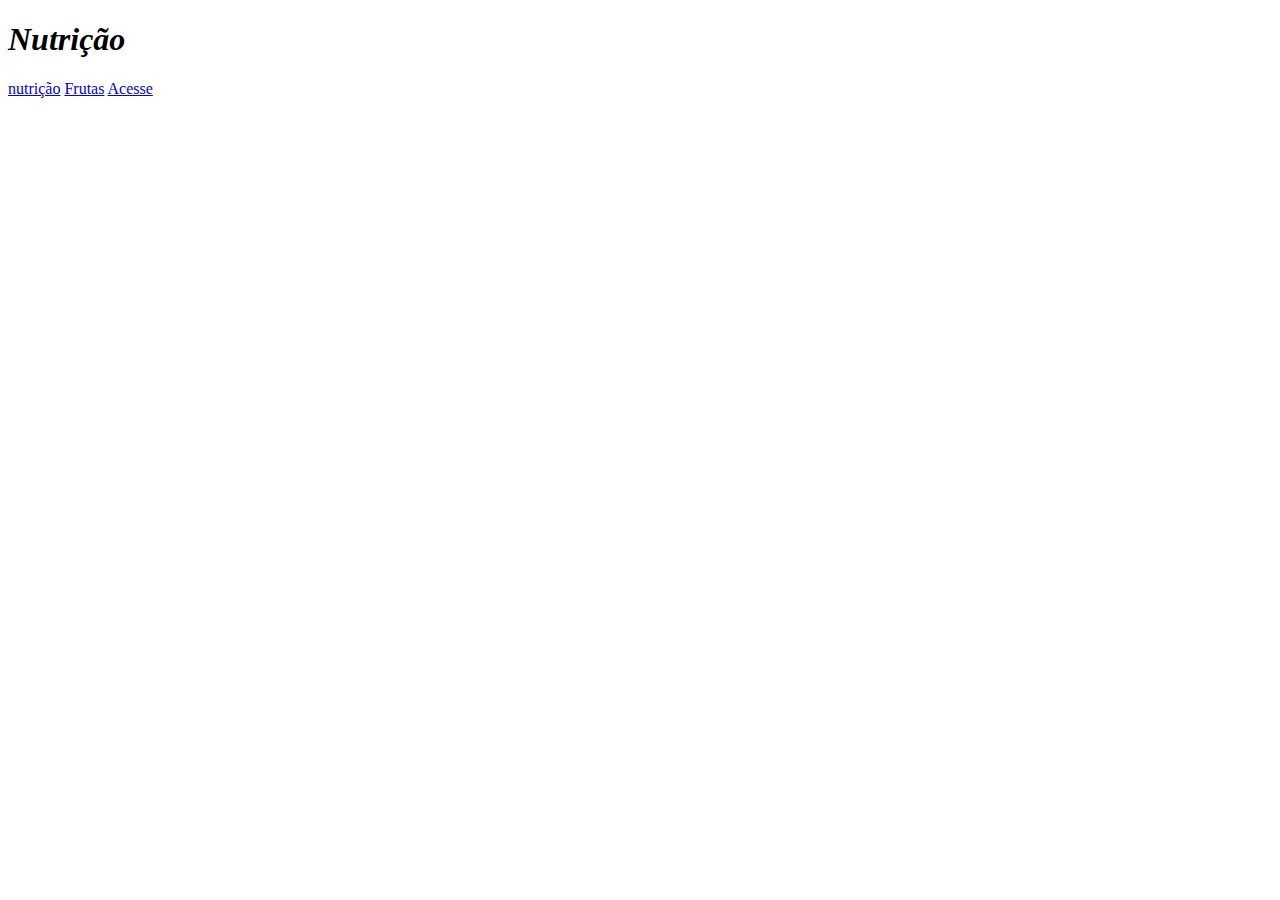
==== index.html @ d1b6358c "Create index.html" ====
<!DOCTYPE html>
<html>

<head>
    <title>PROFISSÕES - 2B</title>
    <meta charset="UTF-8">
    <meta name="viewport" content="width=device-width, initial-scale=1.0">
    <link rel="stylesheet" href="styles.css">
</head>
<body>
    <section class="principal container">
        <div>
            <h1 class="titulo"><i>Nutrição</i> </h1>
            <a href="pag002.html" class="container__botao" target="_blank"rel="external">
                <u1>nutrição</u1></a>
            <a href="pag003.html" class="container__botao-1"><u1>Frutas</u1></a>
            <a href="https://www.youtube.com/watch?v=L55zap4VcWE" target="_blank"rel="external" class="container__botao botao_secundario">Acesse</a>
        </div>
    </section>
</body>

</html>
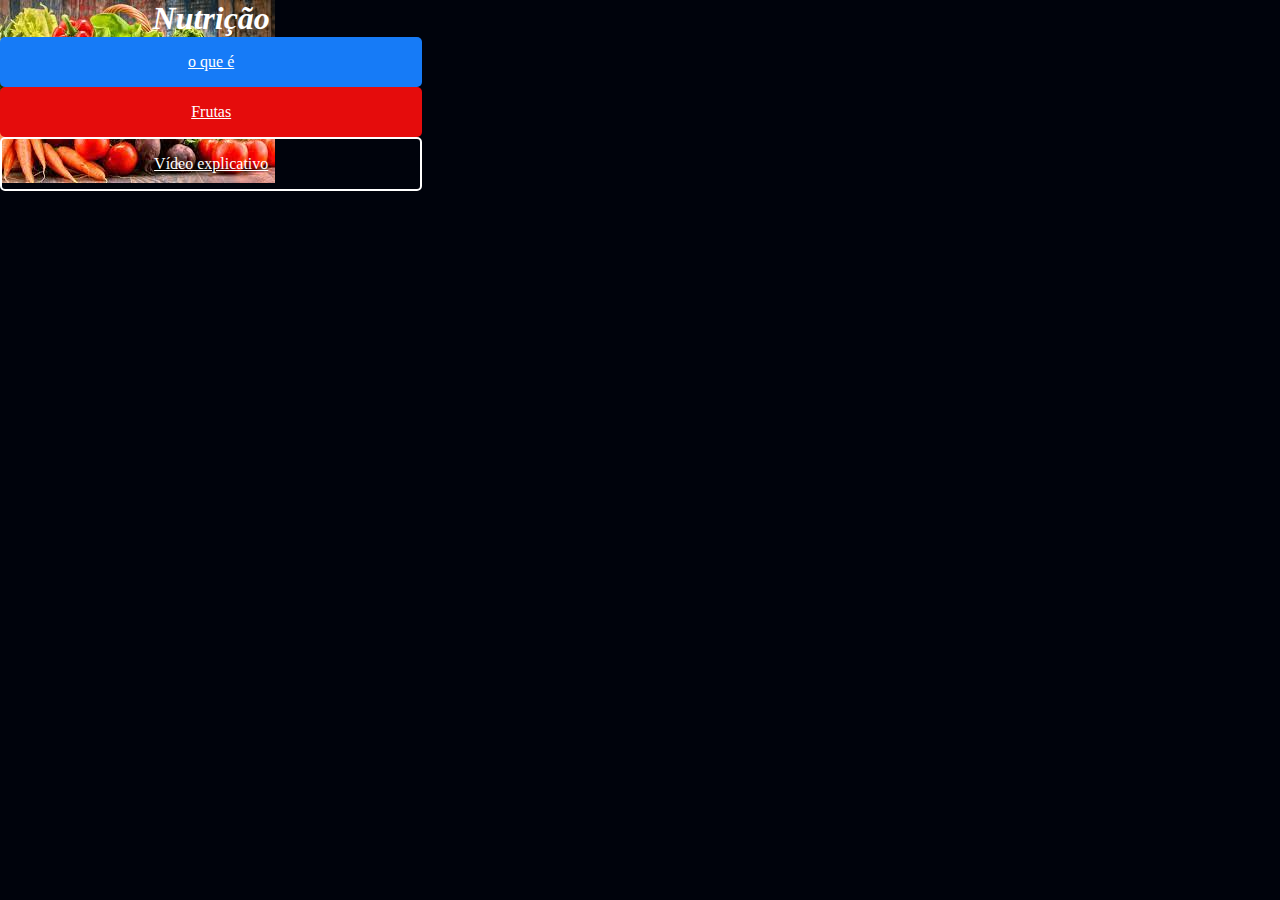
==== commit 9bd316f0: "Update index.html" ====
--- a/index.html
+++ b/index.html
@@ -2,7 +2,7 @@
 <html>
 
 <head>
-    <title>PROFISSÕES - 2B</title>
+    <title>Profissões - 2B</title>
     <meta charset="UTF-8">
     <meta name="viewport" content="width=device-width, initial-scale=1.0">
     <link rel="stylesheet" href="styles.css">
@@ -12,9 +12,9 @@
         <div>
             <h1 class="titulo"><i>Nutrição</i> </h1>
             <a href="pag002.html" class="container__botao" target="_blank"rel="external">
-                <u1>nutrição</u1></a>
+                <u1>o que é</u1></a>
             <a href="pag003.html" class="container__botao-1"><u1>Frutas</u1></a>
-            <a href="https://www.youtube.com/watch?v=L55zap4VcWE" target="_blank"rel="external" class="container__botao botao_secundario">Acesse</a>
+            <a href="https://www.youtube.com/watch?v=L55zap4VcWE" target="_blank"rel="external" class="container__botao botao_secundario">Vídeo explicativo</a>
         </div>
     </section>
 </body>
--- a/styles.css
+++ b/styles.css
@@ -0,0 +1,58 @@
+:root {
+    --branco-principal: #FFFFFF;
+    --cinza-secundario: #c0c0c0;
+    --botao-azul: #167bf7;
+    --cor-de-fundo: #00030C;
+    --botao-vermelho: #e50c0c;
+
+
+}
+
+body {
+    background-color: var(--cor-de-fundo);
+    color: var(--branco-principal);
+}
+
+* {
+    margin: 0;
+    padding: 0;
+}
+
+.principal {
+    background-image: url(verduras.jpeg);
+    background-repeat: no-repeat;
+
+
+}
+
+.container {
+    height: 100vh;
+    display: grid;
+    grid-template-columns: 33% 33% 33%;
+}
+
+.container__botao{
+    background-color: var(--botao-azul);
+    border-radius: 5px;
+    padding: 1em;
+    color: var(--branco-principal);
+    display: block;
+    text-align: center;
+}
+.botao_secundario{
+    background-color: transparent;
+    border: 2px solid var(--branco-principal);
+
+}
+.titulo{
+    text-align: center;
+    color: var(--branco-principal);
+}
+.container__botao-1{
+    background-color: var(--botao-vermelho);
+    border-radius: 5px;
+    padding: 1em;
+    color: var(--branco-principal);
+    display: block;
+    text-align: center;
+}
